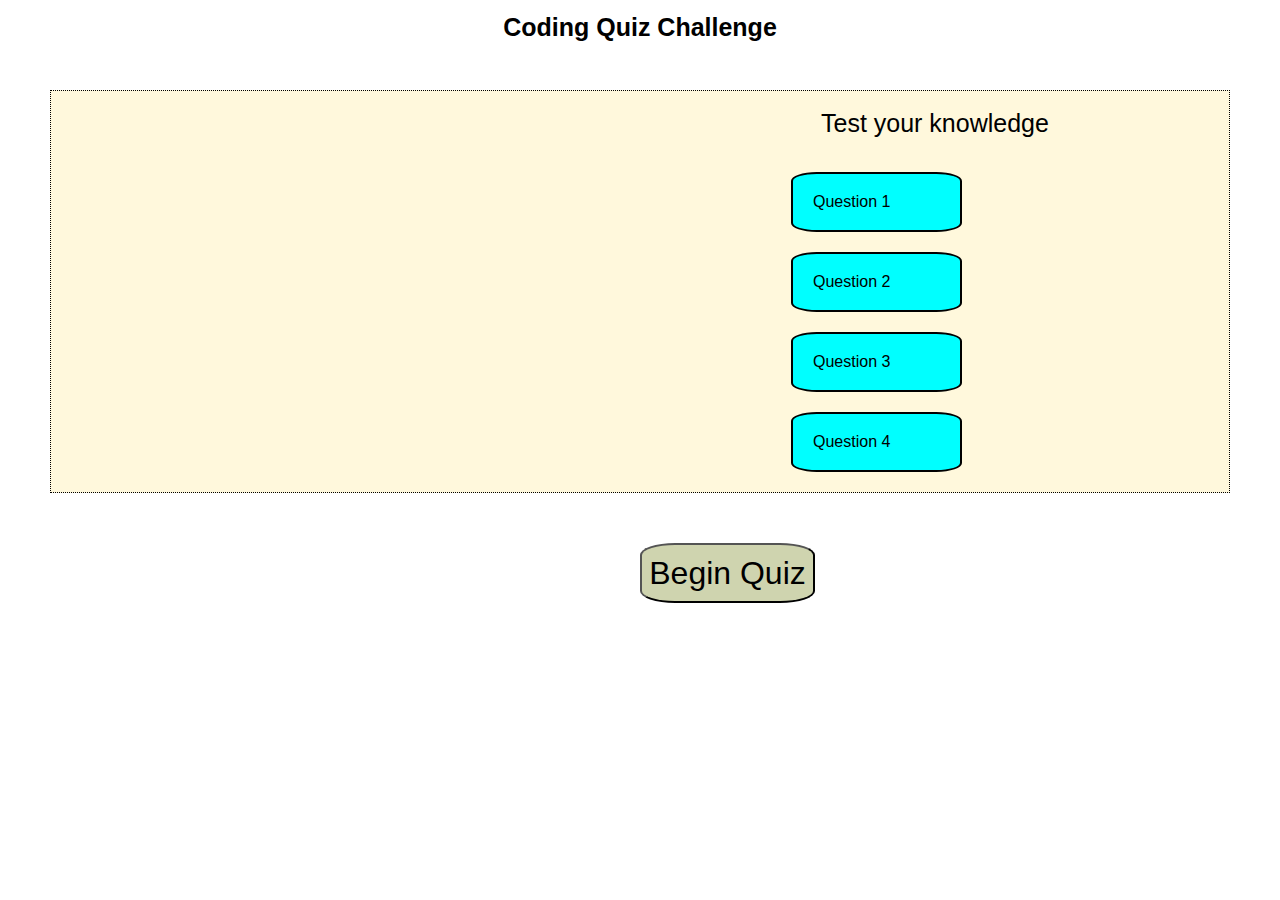
==== index.html @ d4bfd272 "Just got all questions to cycle correctly :)" ====
<!DOCTYPE html>
<html lang="en">
<head>
    <meta charset="UTF-8">
    <meta http-equiv="X-UA-Compatible" content="IE=edge">
    <meta name="viewport" content="width=device-width, initial-scale=1.0">
    <title>Coding Quiz</title>
    <link rel="stylesheet" href = "Assets/CSS/reset.css">
    <link rel="stylesheet" href="Assets/CSS/style.css">
</head>
<body>
<div>
    <h1>Coding Quiz Challenge</h1>
    <div id= "diplay-score"></div>
      
      <div id= "gameover"></div>
      <div id="quiz-card">
        <div id = "question">Test your knowledge</div>
        <div id= "gameover"></div>
        <div id= "display-timer"></div>
        <br>
        <p class="options" id = "option1" data-number = 1>Question 1</p>
        <p class="options" id = "option2" data-number = 2>Question 2</p>
        <p class="options" id = "option3" data-number = 3>Question 3</p>
        <p class="options" id = "option4" data-number = 4>Question 4</p>

        
      
      </div>
    

  <button id="start-button">Begin Quiz</button>


</div>  
</body>
<script src="./Assets/JS/script.js"></script>
</html>
---- Assets/CSS/style.css ----
h1 {

    text-align: center;
    padding-top: 15px;
    font-size: 25px;


}
#quiz-card{
padding: 20px;
margin: 50px;
border: 1px black dotted;
background-color:cornsilk;
}

#question{
    position: relative;
    left: 30em;
    font-size: 25px;

}
.options{
background-color: cyan;
border: black solid 2px;
width: 15%;
margin-top: 20px;
padding: 20px;
border-radius: 15%;
position: relative;
left: 45em;
display: block;

}
 .options:hover {
    -webkit-box-shadow: 0px 0px 3px 3px #000000;
    -moz-box-shadow: 0px 0px 3px 3px #0a0a0a;
    box-shadow: 0px 0px 3px 3px #000000; 
 }

 #start-button{
     position: relative;
     left: 20em;
     background-color: rgb(207, 212, 175);
     font-size: 32px;
     border-radius: 20%;
     width: 175px;
     height: 60px;
 }

 #display-timer {
     position:absolute;
     left: 15em;
     font-weight: 700;
     padding-top:15px;
     font-size: 25px;
 }

 #gameover{
    font-weight: 700;
    padding-top:15px;
    font-size: 25px;
    position:absolute;
    left: 15em;
 }
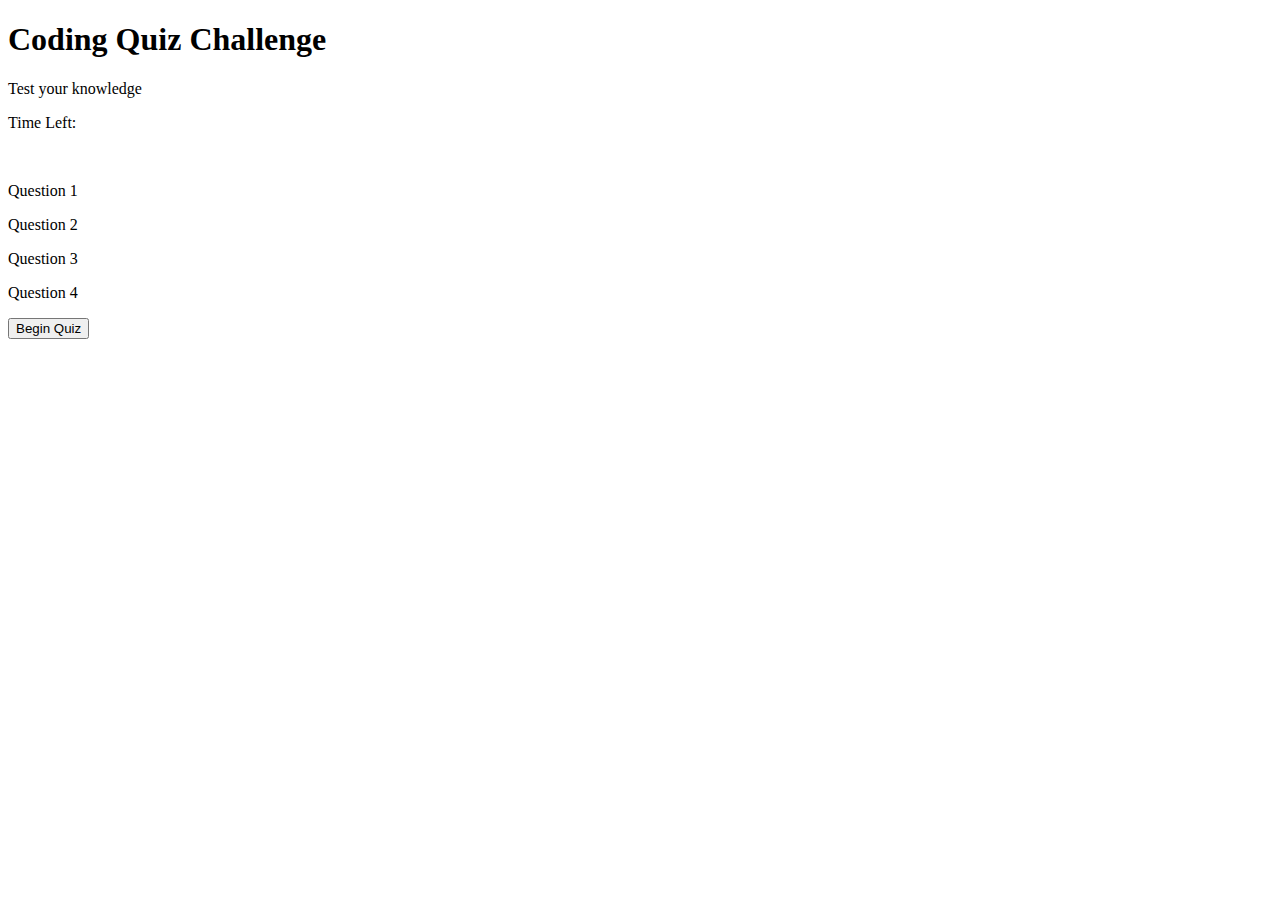
==== commit af68eb89: "added Bootstrap styling" ====
--- a/index.html
+++ b/index.html
@@ -4,35 +4,34 @@
     <meta charset="UTF-8">
     <meta http-equiv="X-UA-Compatible" content="IE=edge">
     <meta name="viewport" content="width=device-width, initial-scale=1.0">
+    <link href="https://cdn.jsdelivr.net/npm/bootstrap@5.0.1/dist/css/bootstrap.min.css" rel="stylesheet" integrity="sha384-+0n0xVW2eSR5OomGNYDnhzAbDsOXxcvSN1TPprVMTNDbiYZCxYbOOl7+AMvyTG2x" crossorigin="anonymous">
     <title>Coding Quiz</title>
-    <link rel="stylesheet" href = "Assets/CSS/reset.css">
-    <link rel="stylesheet" href="Assets/CSS/style.css">
 </head>
-<body>
+<body class = "bg-light">
 <div>
-    <h1>Coding Quiz Challenge</h1>
+    <h1 class="text-center my-3" >Coding Quiz Challenge</h1>
     <div id= "diplay-score"></div>
+      <div id= "gameover"></div>
       
-      <div id= "gameover"></div>
-      <div id="quiz-card">
-        <div id = "question">Test your knowledge</div>
-        <div id= "gameover"></div>
-        <div id= "display-timer"></div>
-        <br>
-        <p class="options" id = "option1" data-number = 1>Question 1</p>
-        <p class="options" id = "option2" data-number = 2>Question 2</p>
-        <p class="options" id = "option3" data-number = 3>Question 3</p>
-        <p class="options" id = "option4" data-number = 4>Question 4</p>
-
+    <div class ='container border p-3 mb-2 bg-secondary' id="quiz-card">
+        <div class= "fs-4" id = "question">Test your knowledge</div>
         
-      
-      </div>
+        <p class="my-3">Time Left: <span id= "display-timer"></span></p>
+        
+          <br> 
+          <p class ="my-3 p-3 mb-2 bg-primary text-white" id = "option1" data-number = 1>Question 1</p>
+          <p class ="my-3 p-3 mb-2 bg-primary text-white" id = "option2" data-number = 2>Question 2</p>
+          <p class ="my-3 p-3 mb-2 bg-primary text-white" id = "option3" data-number = 3>Question 3</p>
+          <p class ="my-3 p-3 mb-2 bg-primary text-white" id = "option4" data-number = 4>Question 4</p>
+              
+      </div>    
     
 
-  <button id="start-button">Begin Quiz</button>
+  <button class="btn btn-info" id="start-button">Begin Quiz</button>
 
 
 </div>  
 </body>
 <script src="./Assets/JS/script.js"></script>
+<script src="Assets/JS/question.js"></script>
 </html>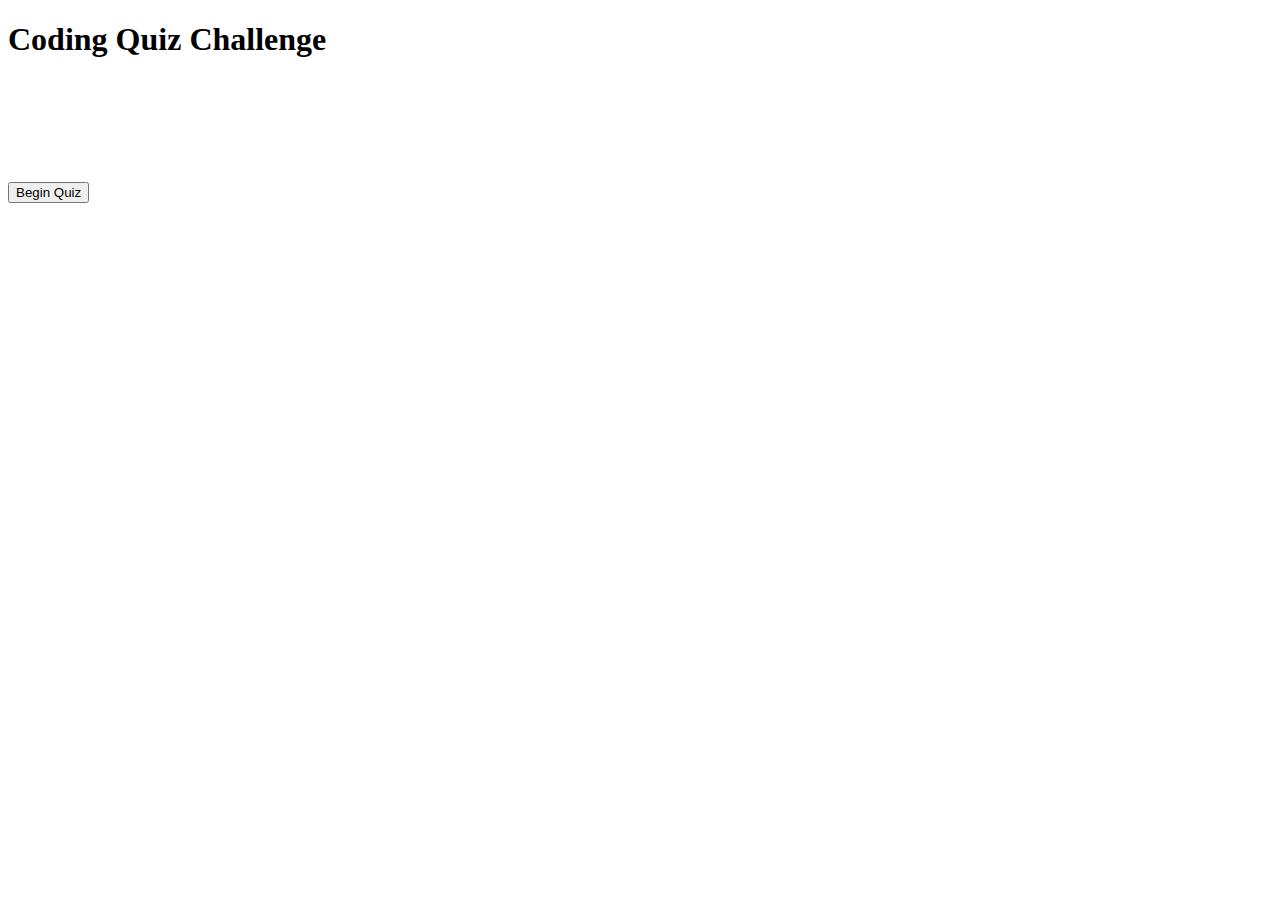
==== commit 89611166: "quiz main page ready for deployment, turning focus onto score page" ====
--- a/index.html
+++ b/index.html
@@ -5,30 +5,30 @@
     <meta http-equiv="X-UA-Compatible" content="IE=edge">
     <meta name="viewport" content="width=device-width, initial-scale=1.0">
     <link href="https://cdn.jsdelivr.net/npm/bootstrap@5.0.1/dist/css/bootstrap.min.css" rel="stylesheet" integrity="sha384-+0n0xVW2eSR5OomGNYDnhzAbDsOXxcvSN1TPprVMTNDbiYZCxYbOOl7+AMvyTG2x" crossorigin="anonymous">
+    <link href="./Assets/CSS/style.css" rel="stylesheet">
     <title>Coding Quiz</title>
 </head>
 <body class = "bg-light">
-<div>
-    <h1 class="text-center my-3" >Coding Quiz Challenge</h1>
+<div class ="text-center">
+    <h1 class="my-3" >Coding Quiz Challenge</h1>
     <div id= "diplay-score"></div>
       <div id= "gameover"></div>
       
-    <div class ='container border p-3 mb-2 bg-secondary' id="quiz-card">
-        <div class= "fs-4" id = "question">Test your knowledge</div>
-        
-        <p class="my-3">Time Left: <span id= "display-timer"></span></p>
-        
-          <br> 
-          <p class ="my-3 p-3 mb-2 bg-primary text-white" id = "option1" data-number = 1>Question 1</p>
-          <p class ="my-3 p-3 mb-2 bg-primary text-white" id = "option2" data-number = 2>Question 2</p>
-          <p class ="my-3 p-3 mb-2 bg-primary text-white" id = "option3" data-number = 3>Question 3</p>
-          <p class ="my-3 p-3 mb-2 bg-primary text-white" id = "option4" data-number = 4>Question 4</p>
-              
+    <div class ='hidden container border p-3 mb-2 bg-secondary' id="quiz-card">
+      <p class="my-3">Time Left: <span id= "display-timer"></span></p>
+      <div id ="vanish">
+        <p class= "fs-4" id = "question">Test your knowledge</p>     
+      <br> 
+         <p class ="my-3 p-3 mb-2 bg-primary text-white" id = "option1" data-number = 1></p>
+         <p class ="my-3 p-3 mb-2 bg-primary text-white" id = "option2" data-number = 2></p>
+         <p class ="my-3 p-3 mb-2 bg-primary text-white" id = "option3" data-number = 3></p>
+         <p class ="my-3 p-3 mb-2 bg-primary text-white" id = "option4" data-number = 4></p>
+        </div>
       </div>    
     
 
-  <button class="btn btn-info" id="start-button">Begin Quiz</button>
-
+  <button class="btn btn-success btn-lg me-2" id="start-button">Begin Quiz</button>
+  <button class="btn btn-info btn-lg me-2" id="try-again">Try Again</button>
 
 </div>  
 </body>
--- a/Assets/CSS/style.css
+++ b/Assets/CSS/style.css
@@ -0,0 +1,6 @@
+#try-again {
+  display: none;
+}
+.hidden {
+  visibility: hidden;
+}
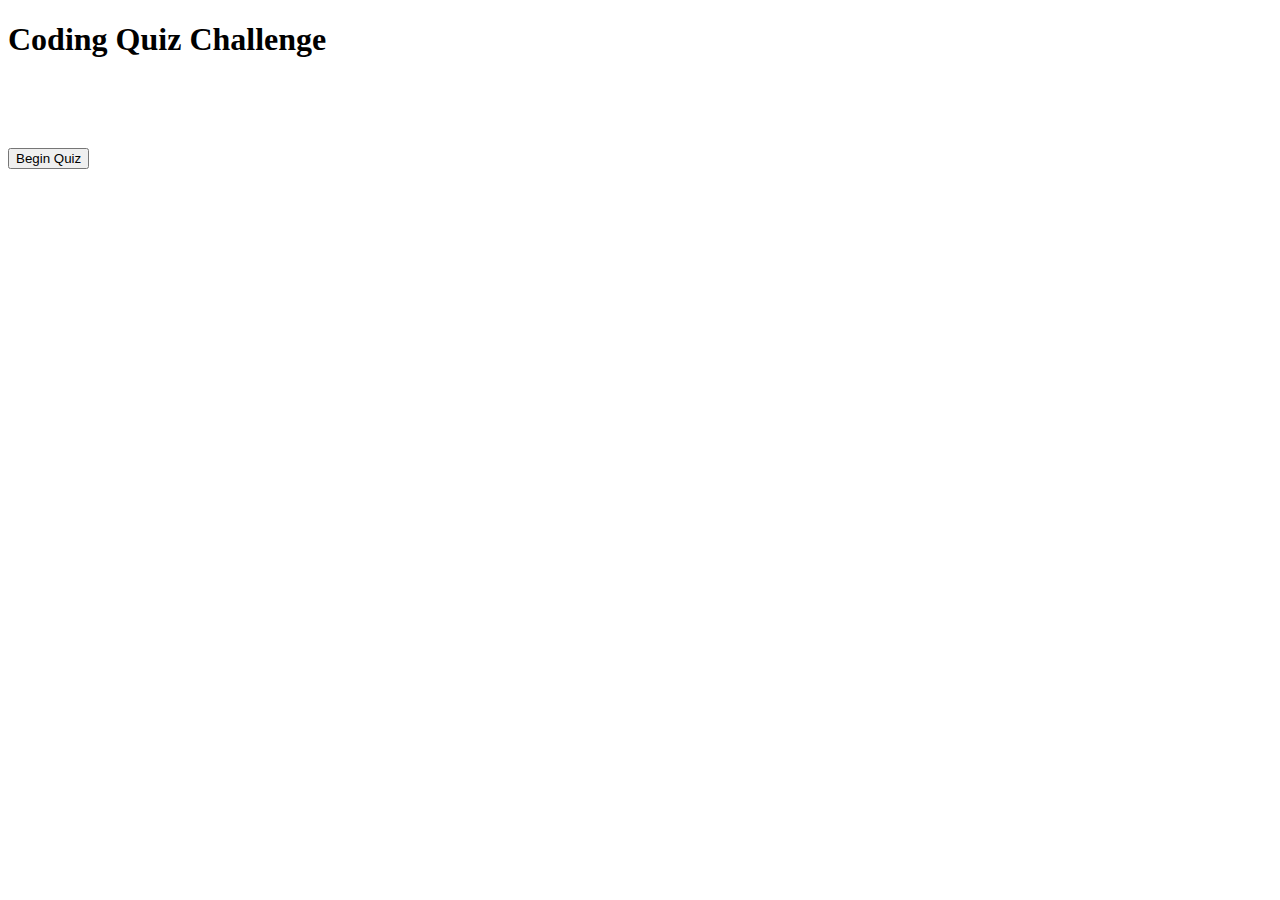
==== commit dc20f55a: "tweaked styling, added feedback for users in case they select the wrong answers" ====
--- a/index.html
+++ b/index.html
@@ -1,37 +1,59 @@
 <!DOCTYPE html>
 <html lang="en">
-<head>
-    <meta charset="UTF-8">
-    <meta http-equiv="X-UA-Compatible" content="IE=edge">
-    <meta name="viewport" content="width=device-width, initial-scale=1.0">
-    <link href="https://cdn.jsdelivr.net/npm/bootstrap@5.0.1/dist/css/bootstrap.min.css" rel="stylesheet" integrity="sha384-+0n0xVW2eSR5OomGNYDnhzAbDsOXxcvSN1TPprVMTNDbiYZCxYbOOl7+AMvyTG2x" crossorigin="anonymous">
-    <link href="./Assets/CSS/style.css" rel="stylesheet">
+  <head>
+    <meta charset="UTF-8" />
+    <meta http-equiv="X-UA-Compatible" content="IE=edge" />
+    <meta name="viewport" content="width=device-width, initial-scale=1.0" />
+    <link
+      href="https://cdn.jsdelivr.net/npm/bootstrap@5.0.1/dist/css/bootstrap.min.css"
+      rel="stylesheet"
+      integrity="sha384-+0n0xVW2eSR5OomGNYDnhzAbDsOXxcvSN1TPprVMTNDbiYZCxYbOOl7+AMvyTG2x"
+      crossorigin="anonymous"
+    />
+    <link href="./Assets/CSS/style.css" rel="stylesheet" />
     <title>Coding Quiz</title>
-</head>
-<body class = "bg-light">
-<div class ="text-center">
-    <h1 class="my-3" >Coding Quiz Challenge</h1>
-    <div id= "diplay-score"></div>
-      <div id= "gameover"></div>
-      
-    <div class ='hidden container border p-3 mb-2 bg-secondary' id="quiz-card">
-      <p class="my-3">Time Left: <span id= "display-timer"></span></p>
-      <div id ="vanish">
-        <p class= "fs-4" id = "question">Test your knowledge</p>     
-      <br> 
-         <p class ="my-3 p-3 mb-2 bg-primary text-white" id = "option1" data-number = 1></p>
-         <p class ="my-3 p-3 mb-2 bg-primary text-white" id = "option2" data-number = 2></p>
-         <p class ="my-3 p-3 mb-2 bg-primary text-white" id = "option3" data-number = 3></p>
-         <p class ="my-3 p-3 mb-2 bg-primary text-white" id = "option4" data-number = 4></p>
+  </head>
+  <body class="bg-light">
+    <div id="main-card" class="text-center">
+      <h1 class="my-3">Coding Quiz Challenge</h1>
+      <div id="diplay-score"></div>
+      <div id="gameover"></div>
+      <div class="hidden container border p-3 mb-2 bg-secondary" id="quiz-card">
+        <p class="my-3 fs-5 text-start">
+          Time Left: <span id="display-timer"></span>
+        </p>
+        <div id="vanish">
+          <p class="fs-4" id="question"></p>
+          <br />
+          <p
+            class="my-3 p-3 mb-2 bg-primary text-white custom-button"
+            id="option1"
+            data-number="1"
+          ></p>
+          <p
+            class="my-3 p-3 mb-2 bg-primary text-white custom-button"
+            id="option2"
+            data-number="2"
+          ></p>
+          <p
+            class="my-3 p-3 mb-2 bg-primary text-white custom-button"
+            id="option3"
+            data-number="3"
+          ></p>
+          <p
+            class="my-3 p-3 mb-2 bg-primary text-white custom-button"
+            id="option4"
+            data-number="4"
+          ></p>
         </div>
-      </div>    
-    
-
-  <button class="btn btn-success btn-lg me-2" id="start-button">Begin Quiz</button>
-  <button class="btn btn-info btn-lg me-2" id="try-again">Try Again</button>
-
-</div>  
-</body>
-<script src="./Assets/JS/script.js"></script>
-<script src="Assets/JS/question.js"></script>
-</html>+      </div>
+      <button class="btn btn-success btn-lg me-2" id="start-button">
+        Begin Quiz
+      </button>
+      <button class="btn btn-info btn-lg me-2" id="try-again">Try Again</button>
+    </div>
+    <p class="text-center fs-4" id="correct-or-wrong"></p>
+  </body>
+  <script src="./Assets/JS/script.js"></script>
+  <script src="Assets/JS/question.js"></script>
+</html>
--- a/Assets/CSS/style.css
+++ b/Assets/CSS/style.css
@@ -4,3 +4,15 @@
 .hidden {
   visibility: hidden;
 }
+.custom-button:hover {
+  -webkit-box-shadow: 0px 0px 2.5px 2.5px #0a0a0a;
+  -moz-box-shadow: 0px 0px 2.5px 2.5px #0a0a0a;
+  box-shadow: 0px 0px 2.5px 2.5px #0a0a0a;
+}
+
+.custom-button:active {
+  transform: scale(0.98);
+  /* Scaling button to 0.98 to its original size */
+  box-shadow: 0px 0px 1px 1px #0a0a0a;
+  /* Lowering the shadow */
+}
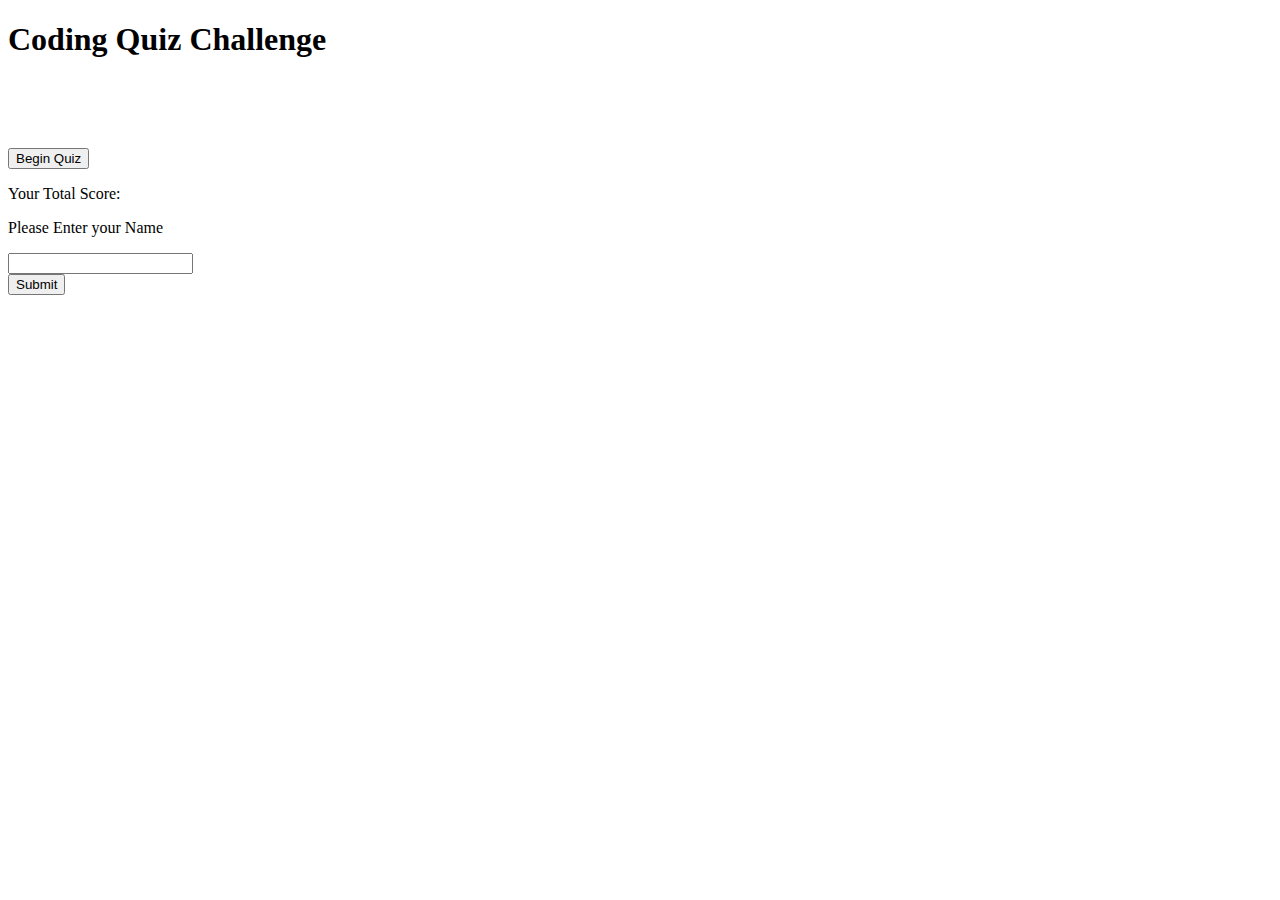
==== commit e2a56bbe: "refactored event listeners to apply DRY principal, tried my hand at arrow syntax." ====
--- a/index.html
+++ b/index.html
@@ -26,22 +26,22 @@
           <p class="fs-4" id="question"></p>
           <br />
           <p
-            class="my-3 p-3 mb-2 bg-primary text-white custom-button"
+            class="options-button my-3 p-3 mb-2 bg-primary text-white custom-button"
             id="option1"
             data-number="1"
           ></p>
           <p
-            class="my-3 p-3 mb-2 bg-primary text-white custom-button"
+            class="options-button my-3 p-3 mb-2 bg-primary text-white custom-button"
             id="option2"
             data-number="2"
           ></p>
           <p
-            class="my-3 p-3 mb-2 bg-primary text-white custom-button"
+            class="options-button my-3 p-3 mb-2 bg-primary text-white custom-button"
             id="option3"
             data-number="3"
           ></p>
           <p
-            class="my-3 p-3 mb-2 bg-primary text-white custom-button"
+            class="options-button my-3 p-3 mb-2 bg-primary text-white custom-button"
             id="option4"
             data-number="4"
           ></p>
@@ -53,6 +53,24 @@
       <button class="btn btn-info btn-lg me-2" id="try-again">Try Again</button>
     </div>
     <p class="text-center fs-4" id="correct-or-wrong"></p>
+
+    <div class="displaytext-center" id="score">
+      <p class="fs-4" id="display-score">
+        Your Total Score: <span class="fs-4" id="the-Score"></span>
+      </p>
+      <form id="form">
+        <p class="fs-5" id="user-name">Please Enter your Name</p>
+
+        <input type="text" id="entername" name="entername" /><br />
+
+        <input
+          class="btn btn-info btn-lg my-4"
+          id="submit"
+          type="submit"
+          value="Submit"
+        />
+      </form>
+    </div>
   </body>
   <script src="./Assets/JS/script.js"></script>
   <script src="Assets/JS/question.js"></script>
--- a/Assets/CSS/style.css
+++ b/Assets/CSS/style.css
@@ -16,3 +16,6 @@
   box-shadow: 0px 0px 1px 1px #0a0a0a;
   /* Lowering the shadow */
 }
+.display {
+  display: none;
+}
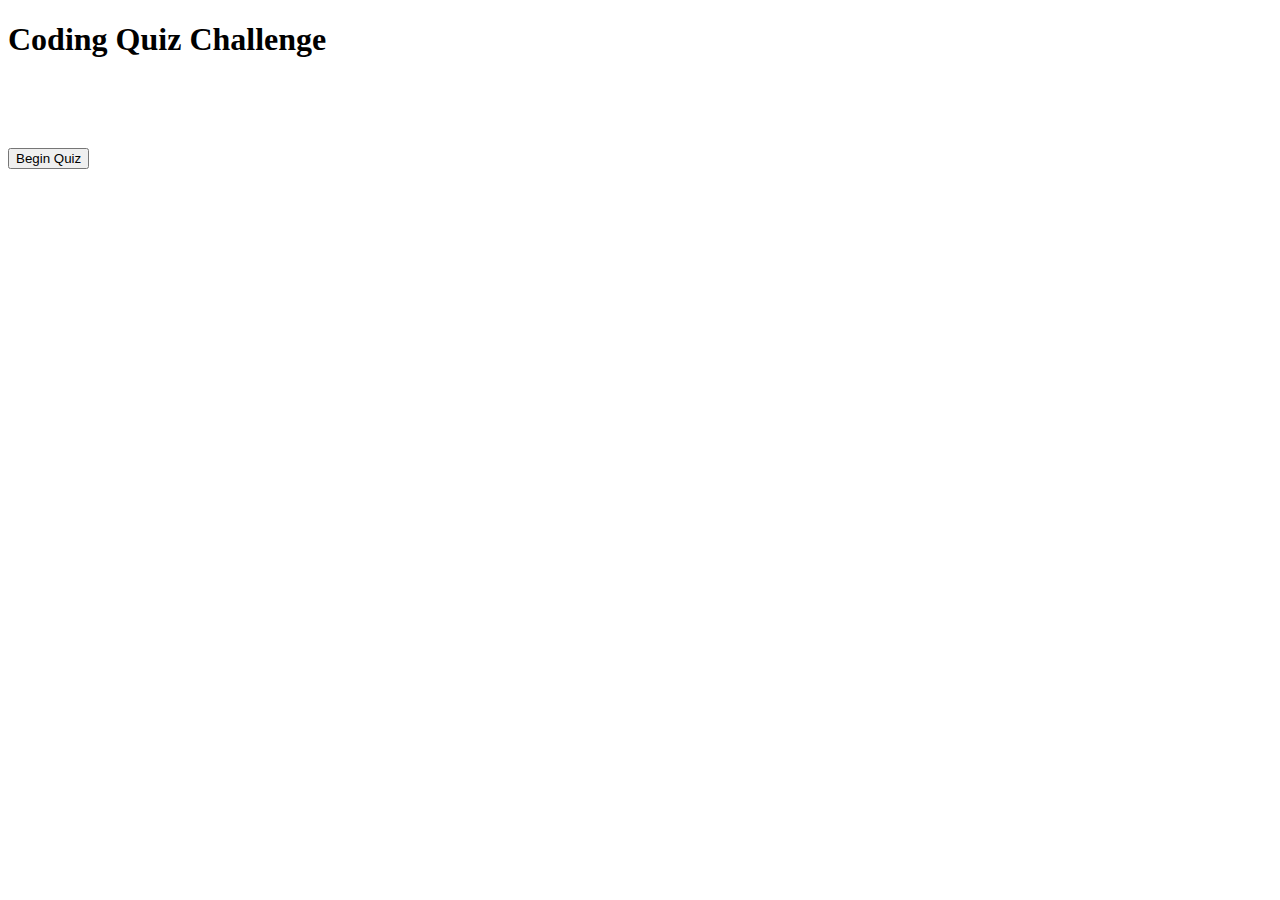
==== commit b493f609: "Bug squashing" ====
--- a/index.html
+++ b/index.html
@@ -26,22 +26,54 @@
           <p class="fs-4" id="question"></p>
           <br />
           <p
-            class="options-button my-3 p-3 mb-2 bg-primary text-white custom-button"
+            class="
+              options-button
+              my-3
+              p-3
+              mb-2
+              bg-primary
+              text-white
+              custom-button
+            "
             id="option1"
             data-number="1"
           ></p>
           <p
-            class="options-button my-3 p-3 mb-2 bg-primary text-white custom-button"
+            class="
+              options-button
+              my-3
+              p-3
+              mb-2
+              bg-primary
+              text-white
+              custom-button
+            "
             id="option2"
             data-number="2"
           ></p>
           <p
-            class="options-button my-3 p-3 mb-2 bg-primary text-white custom-button"
+            class="
+              options-button
+              my-3
+              p-3
+              mb-2
+              bg-primary
+              text-white
+              custom-button
+            "
             id="option3"
             data-number="3"
           ></p>
           <p
-            class="options-button my-3 p-3 mb-2 bg-primary text-white custom-button"
+            class="
+              options-button
+              my-3
+              p-3
+              mb-2
+              bg-primary
+              text-white
+              custom-button
+            "
             id="option4"
             data-number="4"
           ></p>
@@ -54,7 +86,7 @@
     </div>
     <p class="text-center fs-4" id="correct-or-wrong"></p>
 
-    <div class="displaytext-center" id="score">
+    <div class="display text-center" id="score">
       <p class="fs-4" id="display-score">
         Your Total Score: <span class="fs-4" id="the-Score"></span>
       </p>
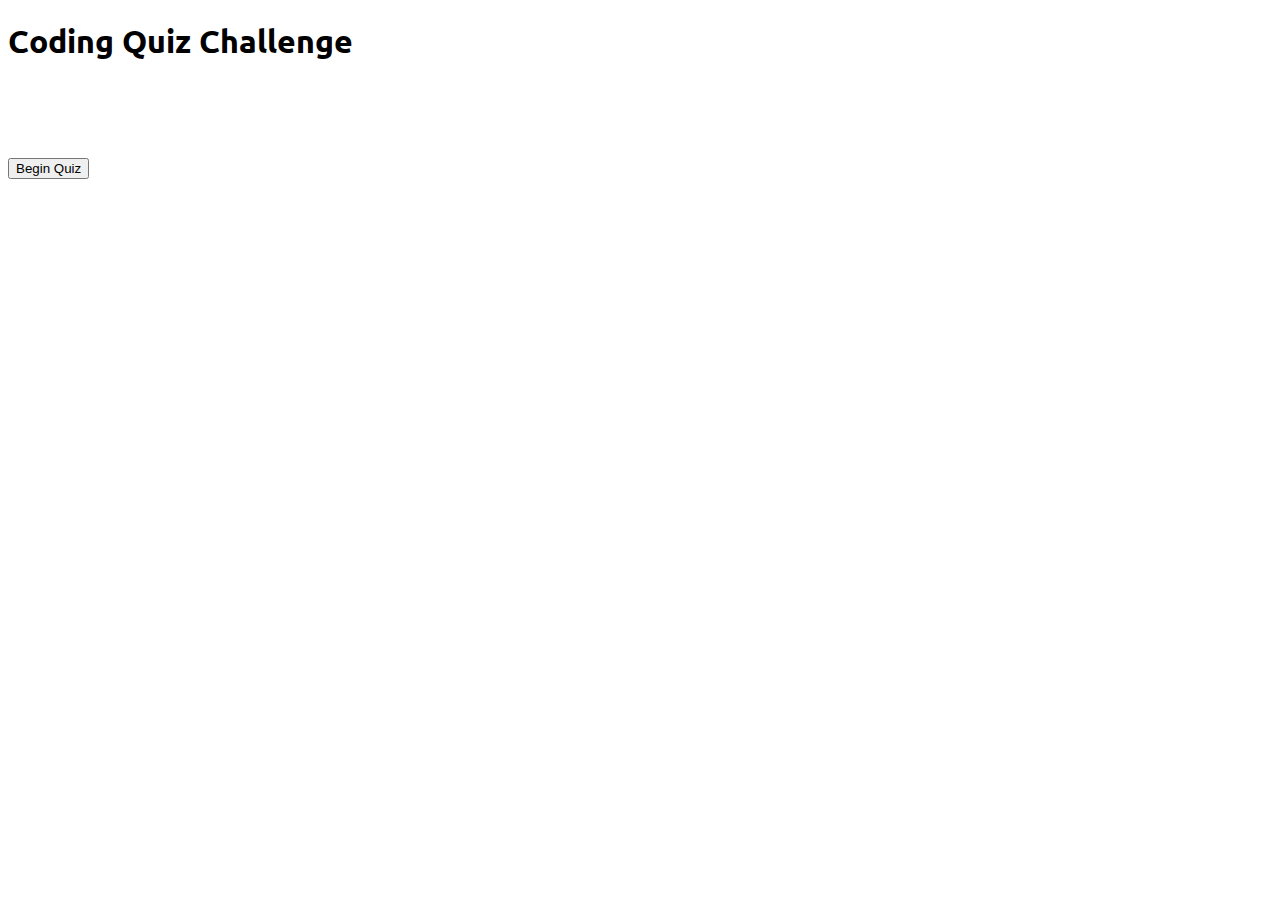
==== commit 8add9d11: "Styling, commenting, and Markdown Completed, finalizing Local Storage before deploying" ====
--- a/index.html
+++ b/index.html
@@ -11,9 +11,16 @@
       crossorigin="anonymous"
     />
     <link href="./Assets/CSS/style.css" rel="stylesheet" />
+
+    <link rel="preconnect" href="https://fonts.gstatic.com" />
+    <link
+      href="https://fonts.googleapis.com/css2?family=Ubuntu:wght@300&display=swap"
+      rel="stylesheet"
+    />
+
     <title>Coding Quiz</title>
   </head>
-  <body class="bg-light">
+  <body class="bg-light custom-font">
     <div id="main-card" class="text-center">
       <h1 class="my-3">Coding Quiz Challenge</h1>
       <div id="diplay-score"></div>
--- a/Assets/CSS/style.css
+++ b/Assets/CSS/style.css
@@ -19,3 +19,15 @@
 .display {
   display: none;
 }
+.height {
+  height: 500px;
+}
+
+.position {
+  position: relative;
+  left: 475px;
+}
+
+.custom-font {
+  font-family: "Ubuntu", sans-serif;
+}
